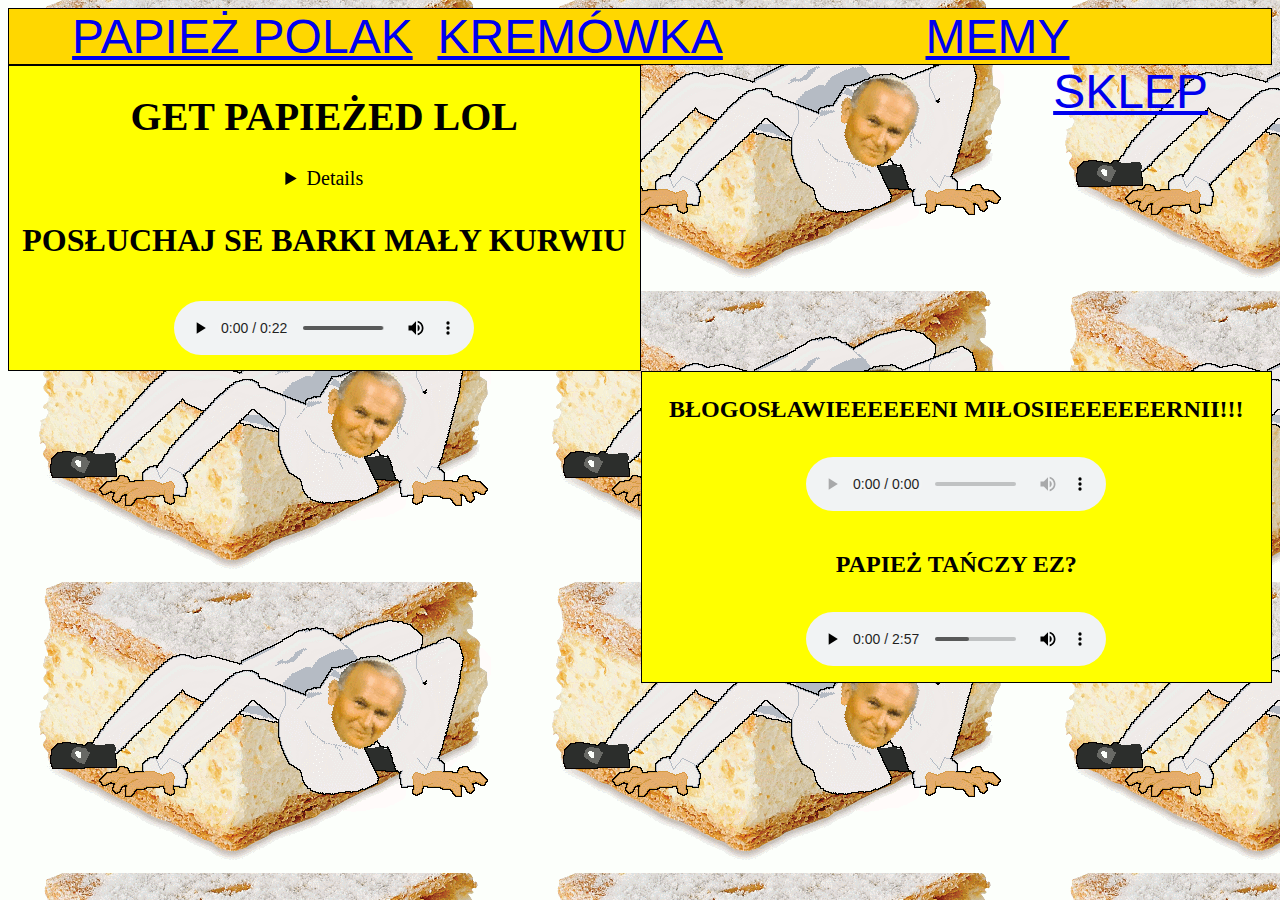
==== index.html @ 3d312e23 "Update index.html" ====
<!DOCTYPE html>
<html lang="en">
<head>
    <meta charset="UTF-8">
    <meta http-equiv="X-UA-Compatible" content="IE=edge">
    <meta name="viewport" content="width=device-width, initial-scale=1.0">
    <title>Papież</title>
    <link rel="stylesheet" href="papiez.css">
    <link rel="icon" href="papiez polak.jpg">
</head>
<body>
    <div id="menu">
        <a id="menupapiez" href="https://wain777.github.io/papiezowka/">PAPIEŻ POLAK</a>
        <a id="menukremowka" href="kremowka.html">KREMÓWKA</a>
        <a id="menumemy" href="memy.html">MEMY</a>
        <a id="menusklep" href="sklep.html">SKLEP</a>
    </div>
    <div id="left">
        <h1>GET PAPIEŻED LOL</h1>
        <details>
            <span>łatwo z tobom pizdo zajebana</span>
        </details>
        <b><p id="barkatext">POSŁUCHAJ SE BARKI MAŁY KURWIU</p></b>
        <audio controls loop>
            <source src="barka.mp3">
        </audio>
    </div>
    <div id="right">
        <b><p id="bmtext">BŁOGOSŁAWIEEEEEENI MIŁOSIEEEEEEERNII!!!</p></b>
        <audio controls loop>
            <source src="XD.mp3">
        </audio>
        <b><p id="bmtext">PAPIEŻ TAŃCZY EZ?</p></b>
        <audio controls loop>
            <source src="papiez tanczy.mp3">
        </audio>
    </div>
    <footer>
        
    </footer>
</body>
</html>
---- papiez.css ----
body {
    background-image: url("get\ papiezed.gif");
    overflow-y: hidden;
    overflow-x: hidden;
}
#menu {
    background-color: gold;
    border: black solid 1px;
    font-family: Impact, Haettenschweiler, 'Arial Narrow Bold', sans-serif;
    font-size: 300%;
    text-align: center;
}
#menupapiez {
    float: left;
    margin-left: 5%;
}
#menukremowka {
    margin-right: 15%;
}
#menumemy {
    margin-right: 14%;
}
#menusklep {
    float: right;
    margin-right: 5%;
}
#left {
    text-align: center;
    float: left;
    width: 49.89%;
    background-color: yellow;
    border: black solid 1px;
    font-family: 'Franklin Gothic Medium', 'Arial Narrow', Arial, sans-serif;
    font-size: 125%;
    font-family: cursive;
}
#right {
    text-align: center;
    float: right;
    width: 49.8%;
    background-color: yellow;
    border: black solid 1px; 
    height: 60%;
    font-family: 'Franklin Gothic Medium', 'Arial Narrow', Arial, sans-serif;
    font-size: 150.5%;
    font-family: cursive;
}
footer {
    
}
audio {
    padding: 10px;
}
#barkatext {
    font-family: cursive;
    font-size: 32px;
}
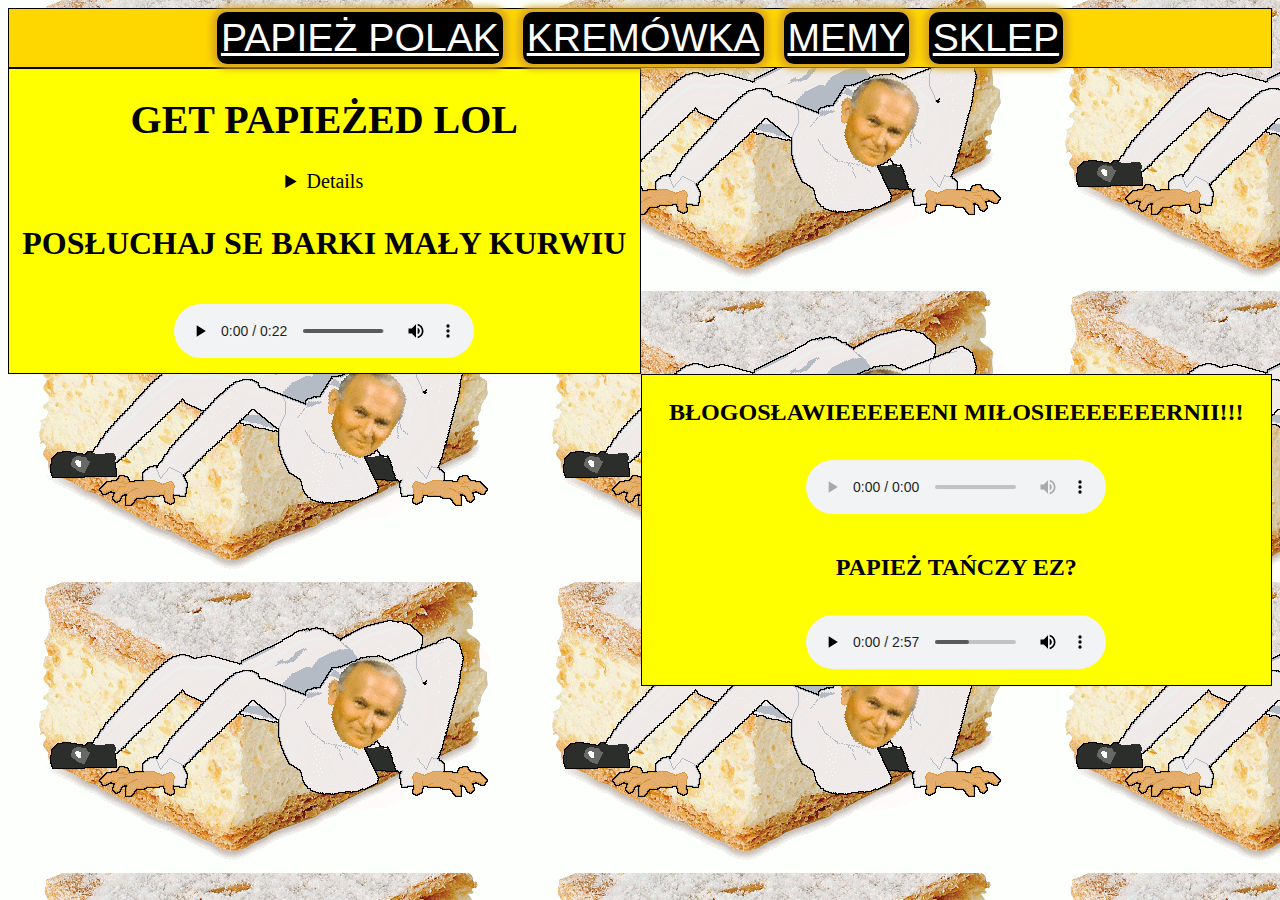
==== commit bd3f9224: "Update index.html" ====
--- a/index.html
+++ b/index.html
@@ -10,7 +10,7 @@
 </head>
 <body>
     <div id="menu">
-        <a id="menupapiez" href="https://wain777.github.io/papiezowka/">PAPIEŻ POLAK</a>
+        <a id="menupapiez" href="index.html">PAPIEŻ POLAK</a>
         <a id="menukremowka" href="kremowka.html">KREMÓWKA</a>
         <a id="menumemy" href="memy.html">MEMY</a>
         <a id="menusklep" href="sklep.html">SKLEP</a>
--- a/papiez.css
+++ b/papiez.css
@@ -7,22 +7,51 @@
     background-color: gold;
     border: black solid 1px;
     font-family: Impact, Haettenschweiler, 'Arial Narrow Bold', sans-serif;
-    font-size: 300%;
-    text-align: center;
+    font-size: 350%;
+    display: flex;
+    justify-content: center;
+    align-items: center;
+    padding: 0.25%;
 }
 #menupapiez {
-    float: left;
-    margin-left: 5%;
+    border: black solid 2px;
+    border-radius: 10px;
+    box-shadow: 0 0px 7px 5px goldenrod;
+    font-size: 70%;
+    background-color: black;
+    padding: 0.15%;
+    color: white;
+    margin-inline: 10px;
 }
 #menukremowka {
-    margin-right: 15%;
+    border: black solid 2px;
+    border-radius: 10px;
+    box-shadow: 0 0px 7px 5px goldenrod;
+    font-size: 70%;
+    background-color: black;
+    padding: 0.15%;
+    color: white;
+    margin-inline: 10px;
 }
 #menumemy {
-    margin-right: 14%;
+    border: black solid 2px;
+    border-radius: 10px;
+    box-shadow: 0 0px 7px 5px goldenrod;
+    font-size: 70%;
+    background-color: black;
+    padding: 0.15%;
+    color: white;
+    margin-inline: 10px;
 }
 #menusklep {
-    float: right;
-    margin-right: 5%;
+    border: black solid 2px;
+    border-radius: 10px;
+    box-shadow: 0 0px 7px 5px goldenrod;
+    font-size: 70%;
+    background-color: black;
+    padding: 0.15%;
+    color: white;
+    margin-inline: 10px;
 }
 #left {
     text-align: center;
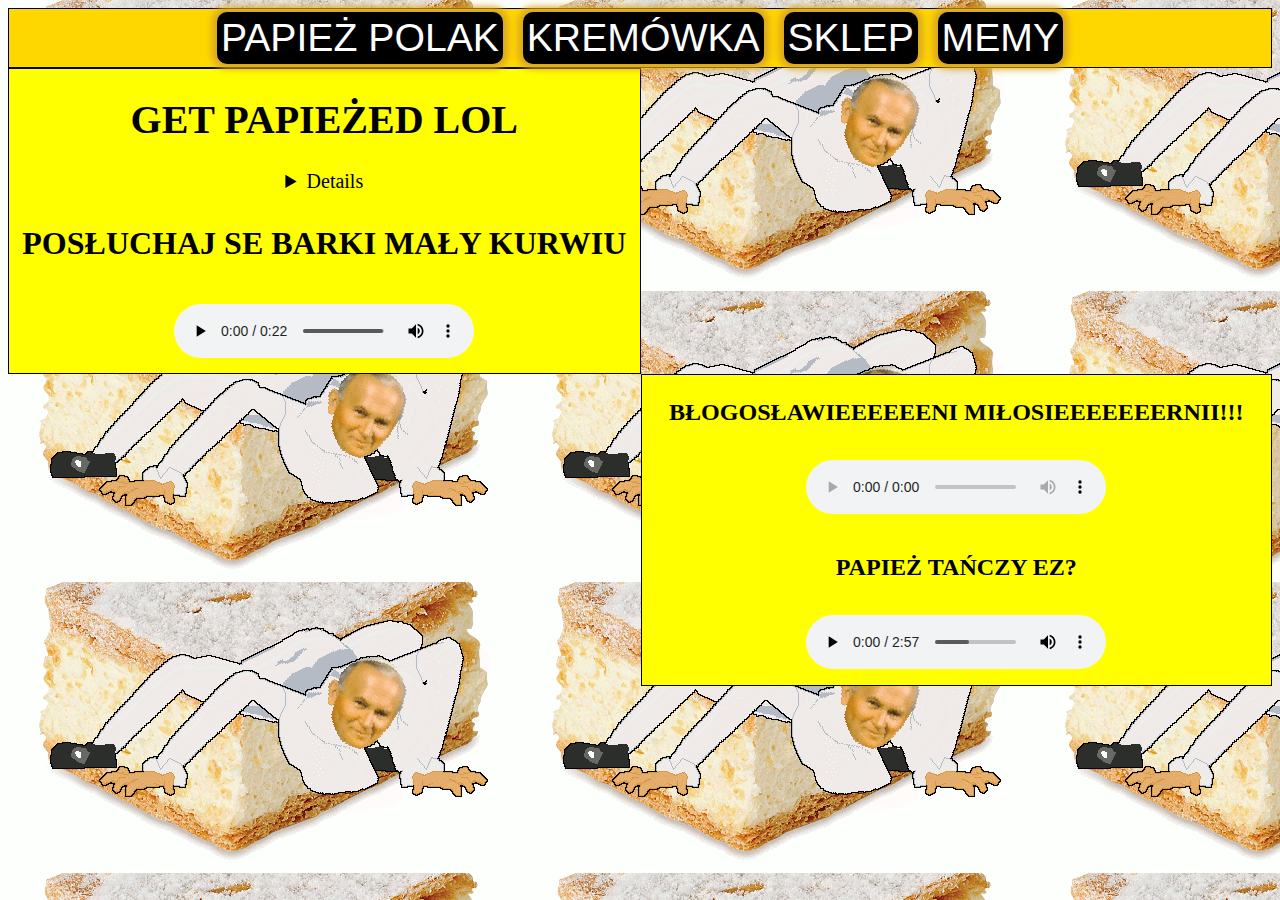
==== commit 529fbd10: "Add files via upload" ====
--- a/index.html
+++ b/index.html
@@ -5,38 +5,92 @@
     <meta http-equiv="X-UA-Compatible" content="IE=edge">
     <meta name="viewport" content="width=device-width, initial-scale=1.0">
     <title>Papież</title>
-    <link rel="stylesheet" href="papiez.css">
     <link rel="icon" href="papiez polak.jpg">
 </head>
+<style>
+    body {
+        background-image: url("get\ papiezed.gif");
+        overflow-y: hidden;
+        overflow-x: hidden;
+    }
+    .menu {
+        background-color: gold;
+        border: black solid 1px;
+        font-family: Impact, Haettenschweiler, 'Arial Narrow Bold', sans-serif;
+        font-size: 350%;
+        display: flex;
+        justify-content: center;
+        align-items: center;
+        padding: 0.25%;
+    }
+    .menupapiez, .menukremowka, .menusklep, .menumemy {
+        border: black solid 2px;
+        border-radius: 10px;
+        box-shadow: 0 0px 7px 5px goldenrod;
+        font-size: 70%;
+        background-color: black;
+        padding: 0.15%;
+        color: white;
+        margin-inline: 10px;
+    }
+    .left {
+        text-align: center;
+        float: left;
+        width: 49.89%;
+        background-color: yellow;
+        border: black solid 1px;
+        font-family: 'Franklin Gothic Medium', 'Arial Narrow', Arial, sans-serif;
+        font-size: 125%;
+        font-family: cursive;
+    }
+    .right {
+        text-align: center;
+        float: right;
+        width: 49.8%;
+        background-color: yellow;
+        border: black solid 1px; 
+        height: 60%;
+        font-family: 'Franklin Gothic Medium', 'Arial Narrow', Arial, sans-serif;
+        font-size: 150.5%;
+        font-family: cursive;
+    }
+    audio {
+        padding: 10px;
+    }
+    .barkatext {
+        font-family: cursive;
+        font-size: 32px;
+    }
+    a:link {
+        text-decoration: none;
+    }
+</style>
 <body>
-    <div id="menu">
-        <a id="menupapiez" href="index.html">PAPIEŻ POLAK</a>
-        <a id="menukremowka" href="kremowka.html">KREMÓWKA</a>
-        <a id="menumemy" href="memy.html">MEMY</a>
-        <a id="menusklep" href="sklep.html">SKLEP</a>
+    <div class="menu">
+        <a class="menupapiez" href="index.html">PAPIEŻ POLAK</a>
+        <a class="menukremowka" href="kremowka.html">KREMÓWKA</a>
+        <a class="menusklep" href="sklep.html">SKLEP</a>
+        <a class="menumemy" href="memy.html">MEMY</a>
     </div>
-    <div id="left">
+    <div class="left">
         <h1>GET PAPIEŻED LOL</h1>
         <details>
             <span>łatwo z tobom pizdo zajebana</span>
         </details>
-        <b><p id="barkatext">POSŁUCHAJ SE BARKI MAŁY KURWIU</p></b>
+        <b><p class="barkatext">POSŁUCHAJ SE BARKI MAŁY KURWIU</p></b>
         <audio controls loop>
             <source src="barka.mp3">
         </audio>
     </div>
-    <div id="right">
-        <b><p id="bmtext">BŁOGOSŁAWIEEEEEENI MIŁOSIEEEEEEERNII!!!</p></b>
+    <div class="right">
+        <b><p class="bmtext">BŁOGOSŁAWIEEEEEENI MIŁOSIEEEEEEERNII!!!</p></b>
         <audio controls loop>
             <source src="XD.mp3">
         </audio>
-        <b><p id="bmtext">PAPIEŻ TAŃCZY EZ?</p></b>
+        <b><p class="bmtext">PAPIEŻ TAŃCZY EZ?</p></b>
         <audio controls loop>
             <source src="papiez tanczy.mp3">
         </audio>
     </div>
-    <footer>
-        
-    </footer>
 </body>
-</html>
+</html>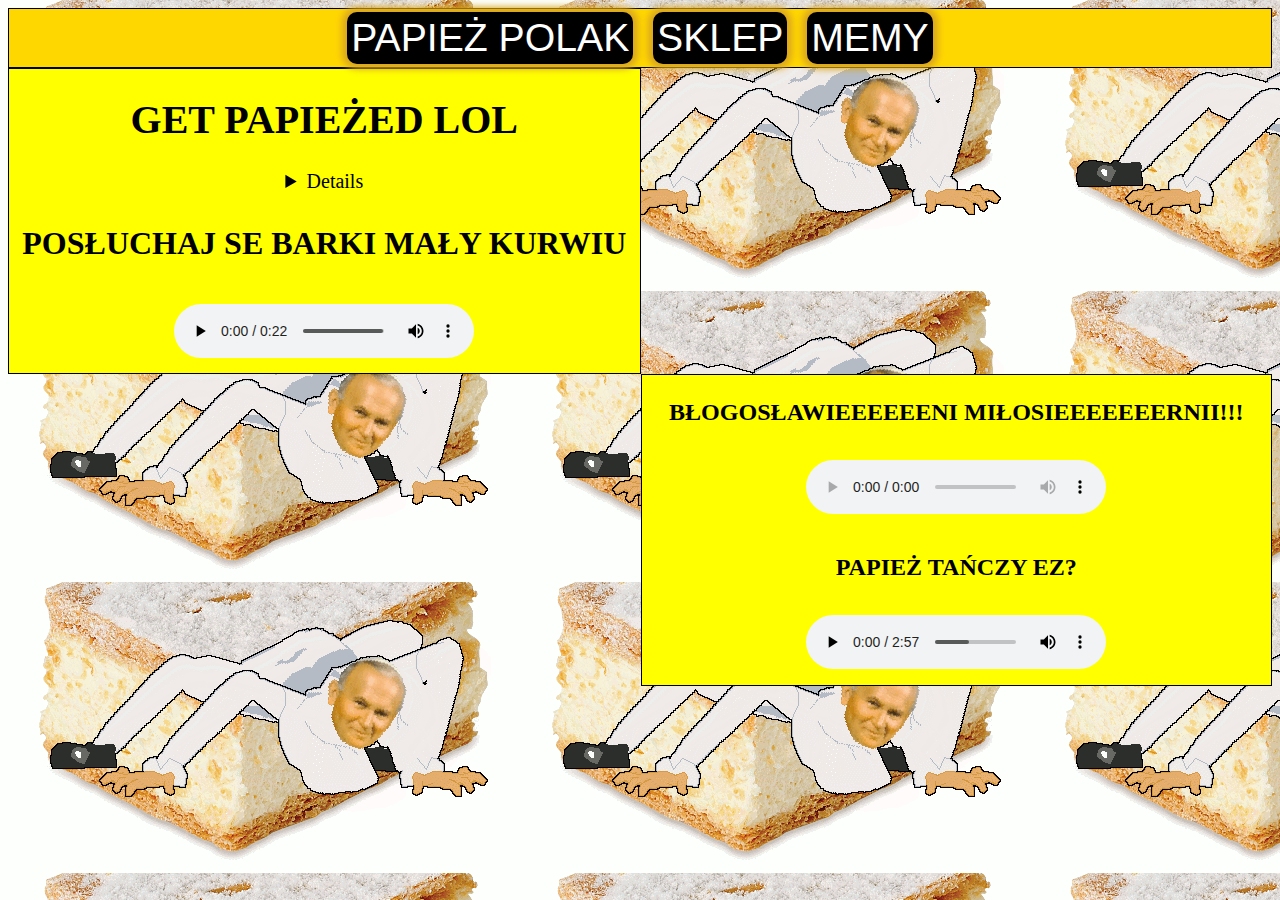
==== commit 524ba3be: "fix" ====
--- a/index.html
+++ b/index.html
@@ -5,70 +5,12 @@
     <meta http-equiv="X-UA-Compatible" content="IE=edge">
     <meta name="viewport" content="width=device-width, initial-scale=1.0">
     <title>Papież</title>
-    <link rel="icon" href="papiez polak.jpg">
+    <link rel="icon" href="files/papiez polak.jpg">
+    <link rel="stylesheet" href="style.css">
 </head>
-<style>
-    body {
-        background-image: url("get\ papiezed.gif");
-        overflow-y: hidden;
-        overflow-x: hidden;
-    }
-    .menu {
-        background-color: gold;
-        border: black solid 1px;
-        font-family: Impact, Haettenschweiler, 'Arial Narrow Bold', sans-serif;
-        font-size: 350%;
-        display: flex;
-        justify-content: center;
-        align-items: center;
-        padding: 0.25%;
-    }
-    .menupapiez, .menukremowka, .menusklep, .menumemy {
-        border: black solid 2px;
-        border-radius: 10px;
-        box-shadow: 0 0px 7px 5px goldenrod;
-        font-size: 70%;
-        background-color: black;
-        padding: 0.15%;
-        color: white;
-        margin-inline: 10px;
-    }
-    .left {
-        text-align: center;
-        float: left;
-        width: 49.89%;
-        background-color: yellow;
-        border: black solid 1px;
-        font-family: 'Franklin Gothic Medium', 'Arial Narrow', Arial, sans-serif;
-        font-size: 125%;
-        font-family: cursive;
-    }
-    .right {
-        text-align: center;
-        float: right;
-        width: 49.8%;
-        background-color: yellow;
-        border: black solid 1px; 
-        height: 60%;
-        font-family: 'Franklin Gothic Medium', 'Arial Narrow', Arial, sans-serif;
-        font-size: 150.5%;
-        font-family: cursive;
-    }
-    audio {
-        padding: 10px;
-    }
-    .barkatext {
-        font-family: cursive;
-        font-size: 32px;
-    }
-    a:link {
-        text-decoration: none;
-    }
-</style>
 <body>
     <div class="menu">
         <a class="menupapiez" href="index.html">PAPIEŻ POLAK</a>
-        <a class="menukremowka" href="kremowka.html">KREMÓWKA</a>
         <a class="menusklep" href="sklep.html">SKLEP</a>
         <a class="menumemy" href="memy.html">MEMY</a>
     </div>
@@ -79,17 +21,17 @@
         </details>
         <b><p class="barkatext">POSŁUCHAJ SE BARKI MAŁY KURWIU</p></b>
         <audio controls loop>
-            <source src="barka.mp3">
+            <source src="files/barka.mp3">
         </audio>
     </div>
     <div class="right">
         <b><p class="bmtext">BŁOGOSŁAWIEEEEEENI MIŁOSIEEEEEEERNII!!!</p></b>
         <audio controls loop>
-            <source src="XD.mp3">
+            <source src="files/XD.mp3">
         </audio>
         <b><p class="bmtext">PAPIEŻ TAŃCZY EZ?</p></b>
         <audio controls loop>
-            <source src="papiez tanczy.mp3">
+            <source src="files/papiez tanczy.mp3">
         </audio>
     </div>
 </body>
--- a/style.css
+++ b/style.css
@@ -0,0 +1,55 @@
+body {
+    background-image: url("files/get\ papiezed.gif");
+    overflow: hidden;
+}
+.menu {
+    background-color: gold;
+    border: black solid 1px;
+    font-family: Impact, Haettenschweiler, 'Arial Narrow Bold', sans-serif;
+    font-size: 350%;
+    display: flex;
+    justify-content: center;
+    align-items: center;
+    padding: 0.25%;
+}
+.menupapiez, .menukremowka, .menusklep, .menumemy {
+    border: black solid 2px;
+    border-radius: 10px;
+    box-shadow: 0 0px 7px 5px goldenrod;
+    font-size: 70%;
+    background-color: black;
+    padding: 0.15%;
+    color: white;
+    margin-inline: 10px;
+}
+.left {
+    text-align: center;
+    float: left;
+    width: 49.89%;
+    background-color: yellow;
+    border: black solid 1px;
+    font-family: 'Franklin Gothic Medium', 'Arial Narrow', Arial, sans-serif;
+    font-size: 125%;
+    font-family: cursive;
+}
+.right {
+    text-align: center;
+    float: right;
+    width: 49.8%;
+    background-color: yellow;
+    border: black solid 1px; 
+    height: 60%;
+    font-family: 'Franklin Gothic Medium', 'Arial Narrow', Arial, sans-serif;
+    font-size: 150.5%;
+    font-family: cursive;
+}
+audio {
+    padding: 10px;
+}
+.barkatext {
+    font-family: cursive;
+    font-size: 32px;
+}
+a:link {
+    text-decoration: none;
+}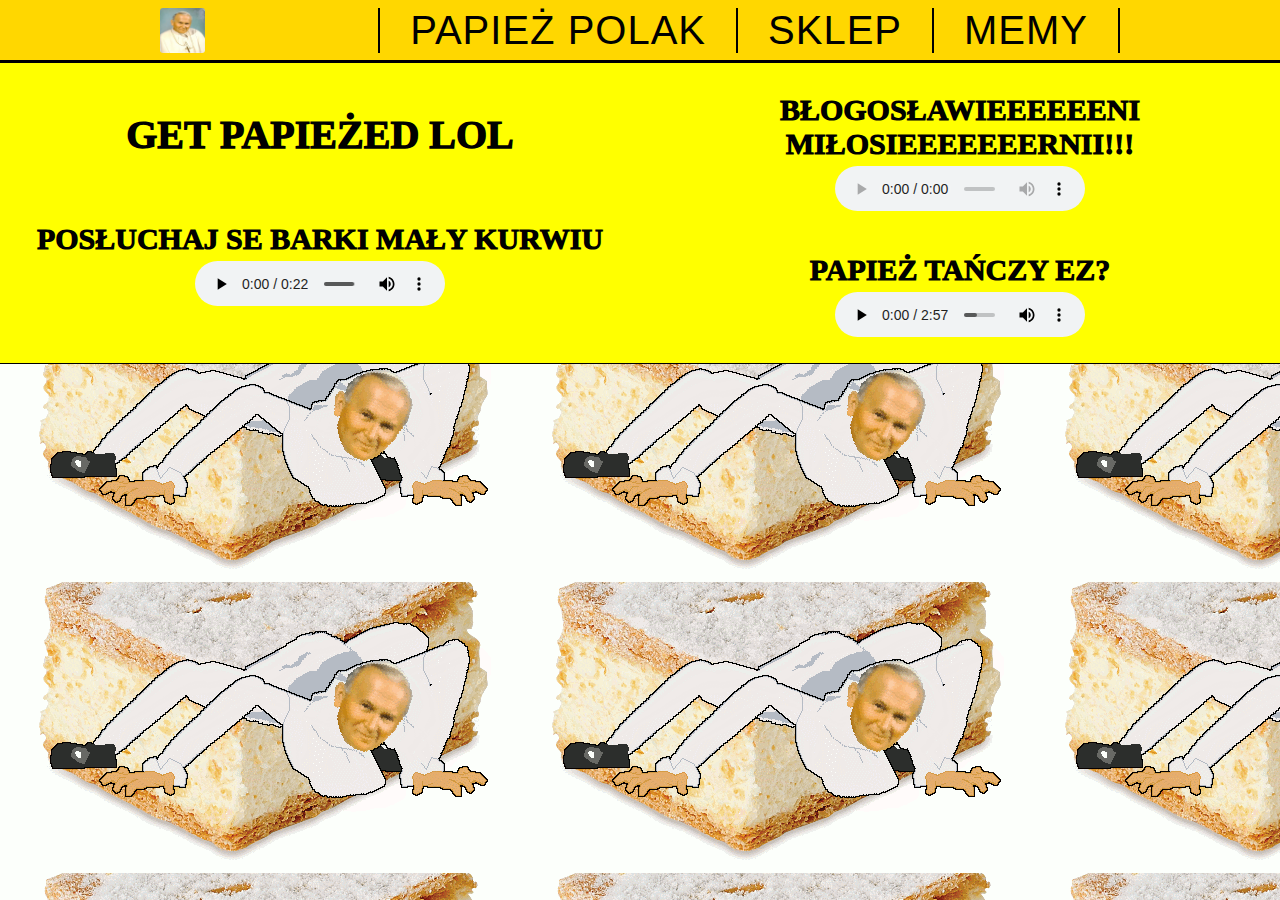
==== commit 7ac3d3b9: "fix" ====
--- a/index.html
+++ b/index.html
@@ -10,29 +10,37 @@
 </head>
 <body>
     <div class="menu">
-        <a class="menupapiez" href="index.html">PAPIEŻ POLAK</a>
-        <a class="menusklep" href="sklep.html">SKLEP</a>
-        <a class="menumemy" href="memy.html">MEMY</a>
+        <a class="logo" href="index.html"><img src="files/papiez polak.jpg"></a>
+        <ul class="list">
+            <li><a href="index.html">PAPIEŻ POLAK</a></li>
+            <li><a href="sklep.html">SKLEP</a></li>
+            <li><a href="memy.html">MEMY</a></li>
+        </ul>
     </div>
-    <div class="left">
-        <h1>GET PAPIEŻED LOL</h1>
-        <details>
-            <span>łatwo z tobom pizdo zajebana</span>
-        </details>
-        <b><p class="barkatext">POSŁUCHAJ SE BARKI MAŁY KURWIU</p></b>
-        <audio controls loop>
-            <source src="files/barka.mp3">
-        </audio>
-    </div>
-    <div class="right">
-        <b><p class="bmtext">BŁOGOSŁAWIEEEEEENI MIŁOSIEEEEEEERNII!!!</p></b>
-        <audio controls loop>
-            <source src="files/XD.mp3">
-        </audio>
-        <b><p class="bmtext">PAPIEŻ TAŃCZY EZ?</p></b>
-        <audio controls loop>
-            <source src="files/papiez tanczy.mp3">
-        </audio>
+    <div class="main">
+        <div class="left">
+            <p class="papiezed">GET PAPIEŻED LOL</p>
+            <div class="l1">
+                <p>POSŁUCHAJ SE BARKI MAŁY KURWIU</p>
+                <audio controls loop>
+                    <source src="files/barka.mp3">
+                </audio>
+            </div>
+        </div>
+        <div class="right">
+            <div class="r1">
+                <p>BŁOGOSŁAWIEEEEEENI MIŁOSIEEEEEEERNII!!!</p>
+                <audio controls loop>
+                    <source src="files/XD.mp3">
+                </audio>
+            </div>
+            <div class="r2">
+                <p>PAPIEŻ TAŃCZY EZ?</p>
+                <audio controls loop>
+                    <source src="files/papiez tanczy.mp3">
+                </audio>
+            </div>
+        </div>
     </div>
 </body>
 </html>--- a/style.css
+++ b/style.css
@@ -1,55 +1,83 @@
+* {
+    margin: auto;
+}
 body {
     background-image: url("files/get\ papiezed.gif");
-    overflow: hidden;
 }
 .menu {
+    width: 100%;
     background-color: gold;
-    border: black solid 1px;
+    border-bottom: black solid 3px;
     font-family: Impact, Haettenschweiler, 'Arial Narrow Bold', sans-serif;
-    font-size: 350%;
+    font-size: 40px;
+    height: 60px;
     display: flex;
-    justify-content: center;
-    align-items: center;
-    padding: 0.25%;
 }
-.menupapiez, .menukremowka, .menusklep, .menumemy {
-    border: black solid 2px;
-    border-radius: 10px;
-    box-shadow: 0 0px 7px 5px goldenrod;
-    font-size: 70%;
-    background-color: black;
-    padding: 0.15%;
-    color: white;
-    margin-inline: 10px;
+.menu img {
+    width: 45px;
+    border-radius: 3px;
+}
+.logo {
+    height: 45px;
+    float: left;
+    margin-left: 160px;
+}
+ul {
+    list-style-type: none;
+    float: right;
+    margin-right: 160px;
+}
+.list li {
+    color: black;
+    border-right: 2px solid black;
+    float: left;
+    padding: 0 30px 0 30px;
+    letter-spacing: 1px;
+}
+.list li:first-child {
+    border-left: 2px solid black;
+}
+.main {
+    width: 100%;
 }
 .left {
     text-align: center;
     float: left;
-    width: 49.89%;
+    width: 50%;
+    height: 250px;
     background-color: yellow;
-    border: black solid 1px;
+    border-bottom: 1px solid black;
     font-family: 'Franklin Gothic Medium', 'Arial Narrow', Arial, sans-serif;
-    font-size: 125%;
     font-family: cursive;
+    padding: 30px 0 20px;
 }
 .right {
     text-align: center;
     float: right;
-    width: 49.8%;
+    width: 50%;
+    height: 250px;
     background-color: yellow;
-    border: black solid 1px; 
-    height: 60%;
+    border-bottom: 1px solid black;
     font-family: 'Franklin Gothic Medium', 'Arial Narrow', Arial, sans-serif;
-    font-size: 150.5%;
     font-family: cursive;
+    padding: 30px 0 20px;
+}
+.papiezed  {
+    font-weight: 1000;
+    padding: 18px 0 64px;
+    font-size: 40px;
 }
 audio {
-    padding: 10px;
+    padding: 5px;
+    width: 250px;
+    height: 45px;
 }
-.barkatext {
-    font-family: cursive;
-    font-size: 32px;
+.l1, .r1, .r2 {
+    font-weight: 1000;
+    font-size: 30px;
+    padding-bottom: 30px;
 }
-a:link {
+a:link, a:visited {
     text-decoration: none;
+    color: black;
 }